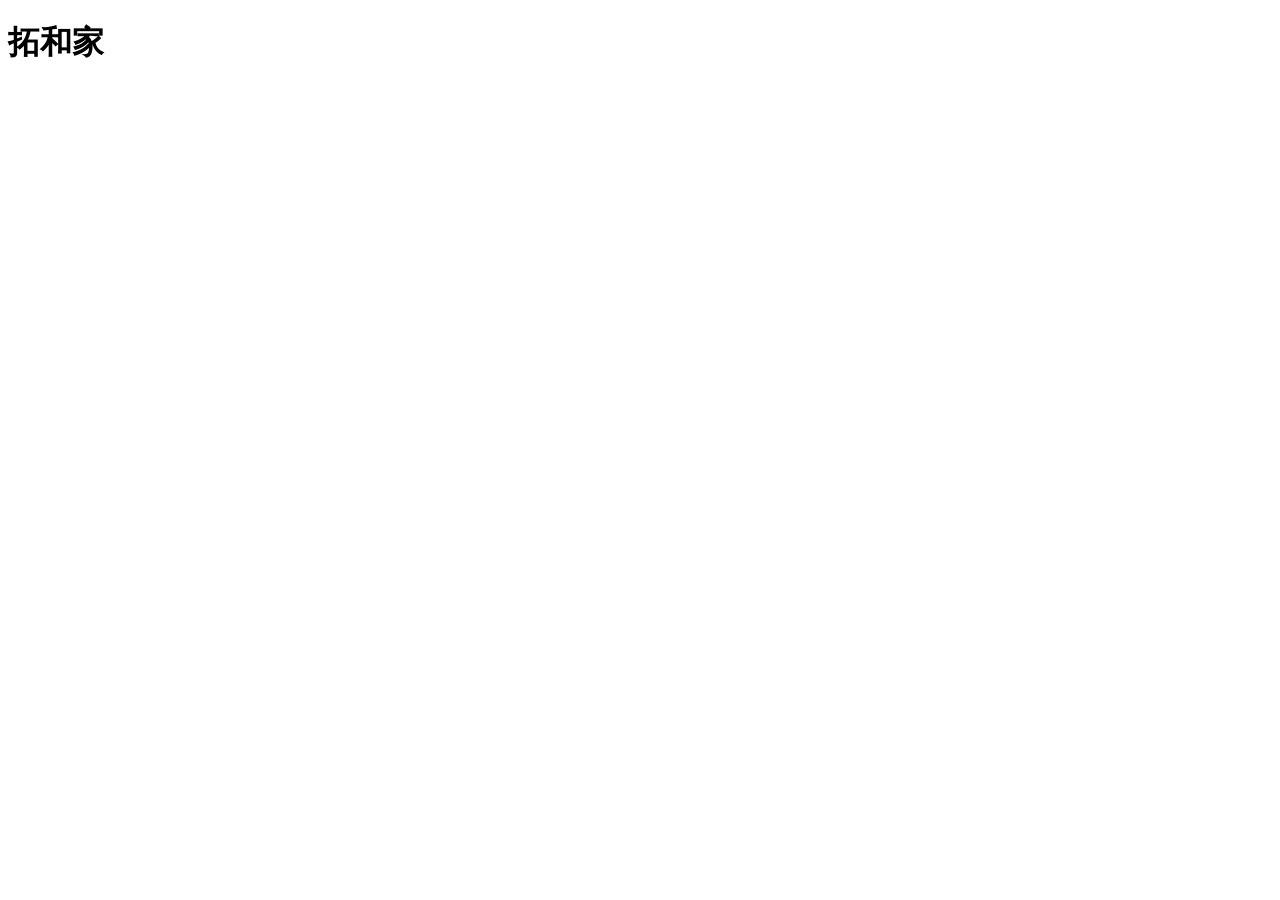
==== index.html @ e796575b "add site" ====
<!DOCTYPE html>
<html lang="zh-CN">
  <head>
    <meta charset="utf-8">
    <meta http-equiv="X-UA-Compatible" content="IE=edge,chrome=1">
    <meta name="renderer" content="webkit">
    <meta name="viewport" content="width=device-width, initial-scale=1, minimum-scale=1.0, maximum-scale=1.0, user-scalable=yes">
    <title>拓和家</title>
    <meta name="description" content="拓和家">
    <meta name="keywords" content="拓和家">
  </head>
  <body>
    <h1>拓和家</h1>
  </body>
</html>
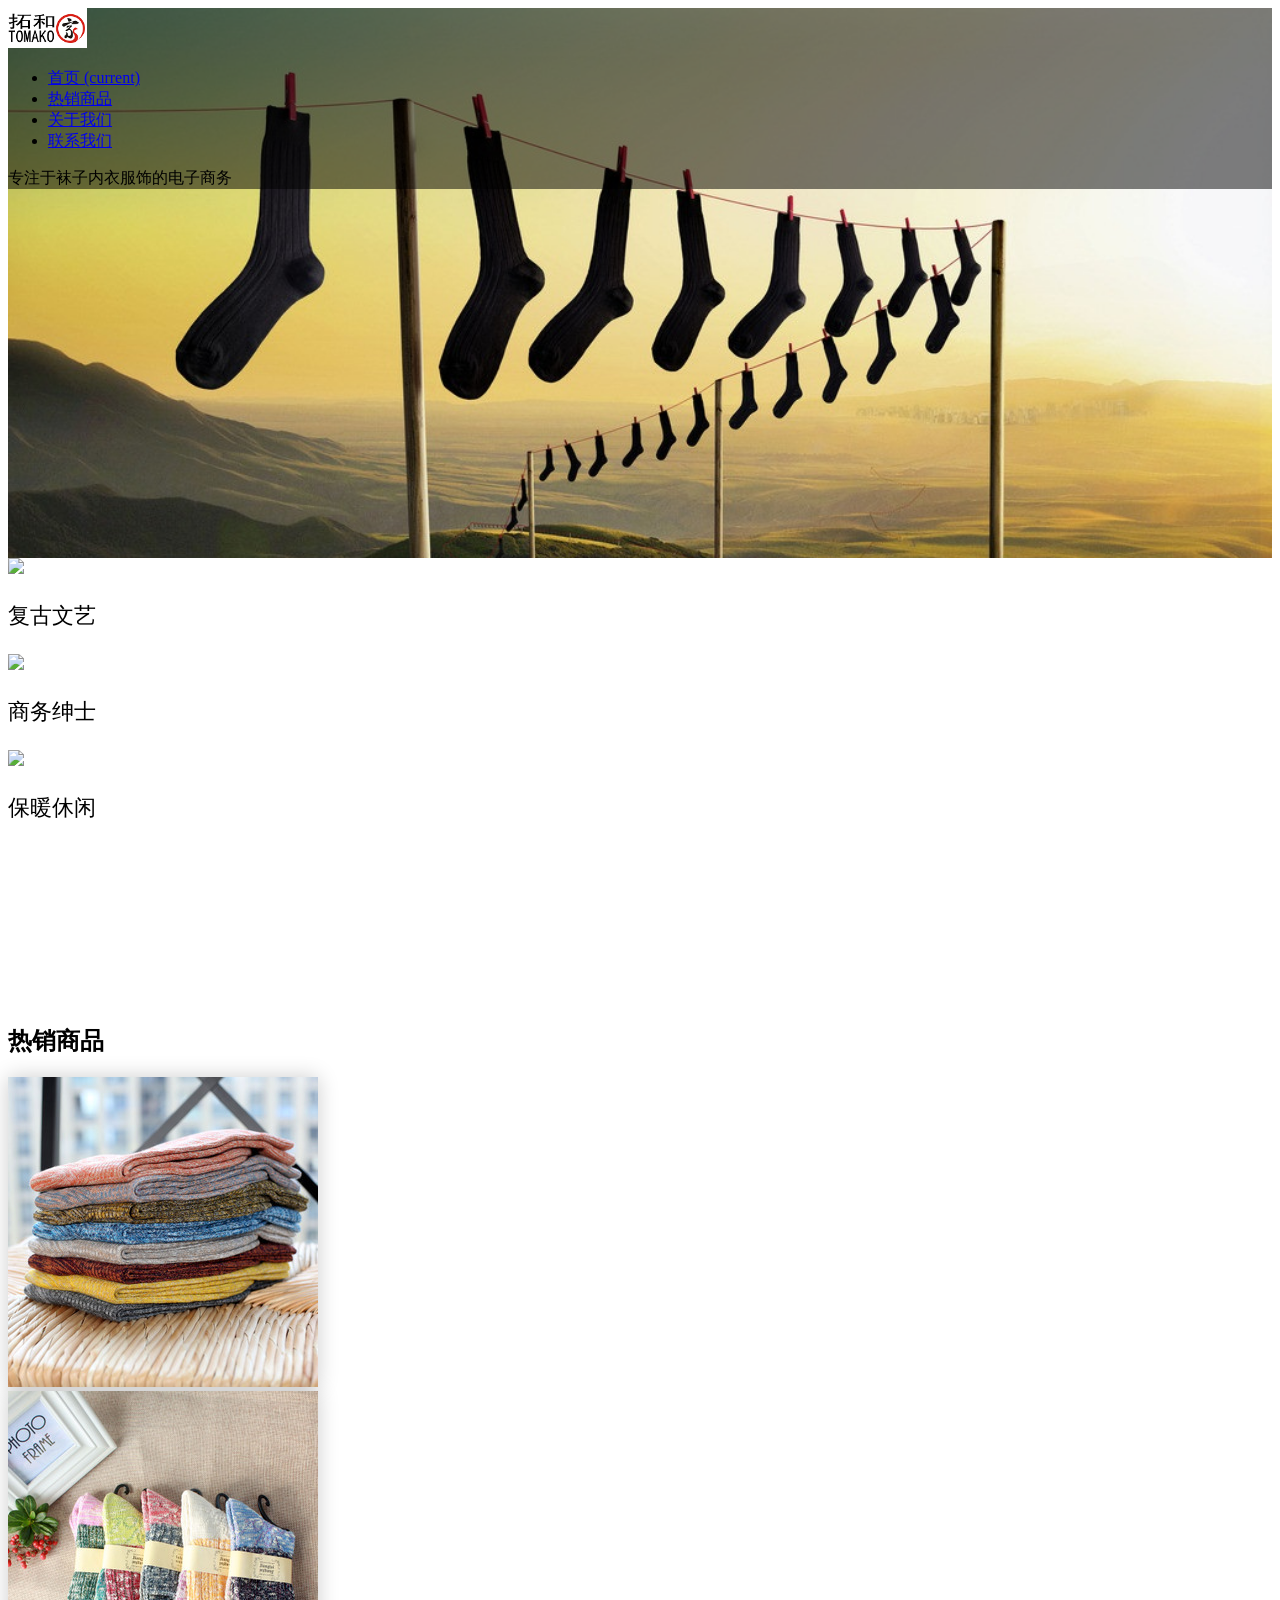
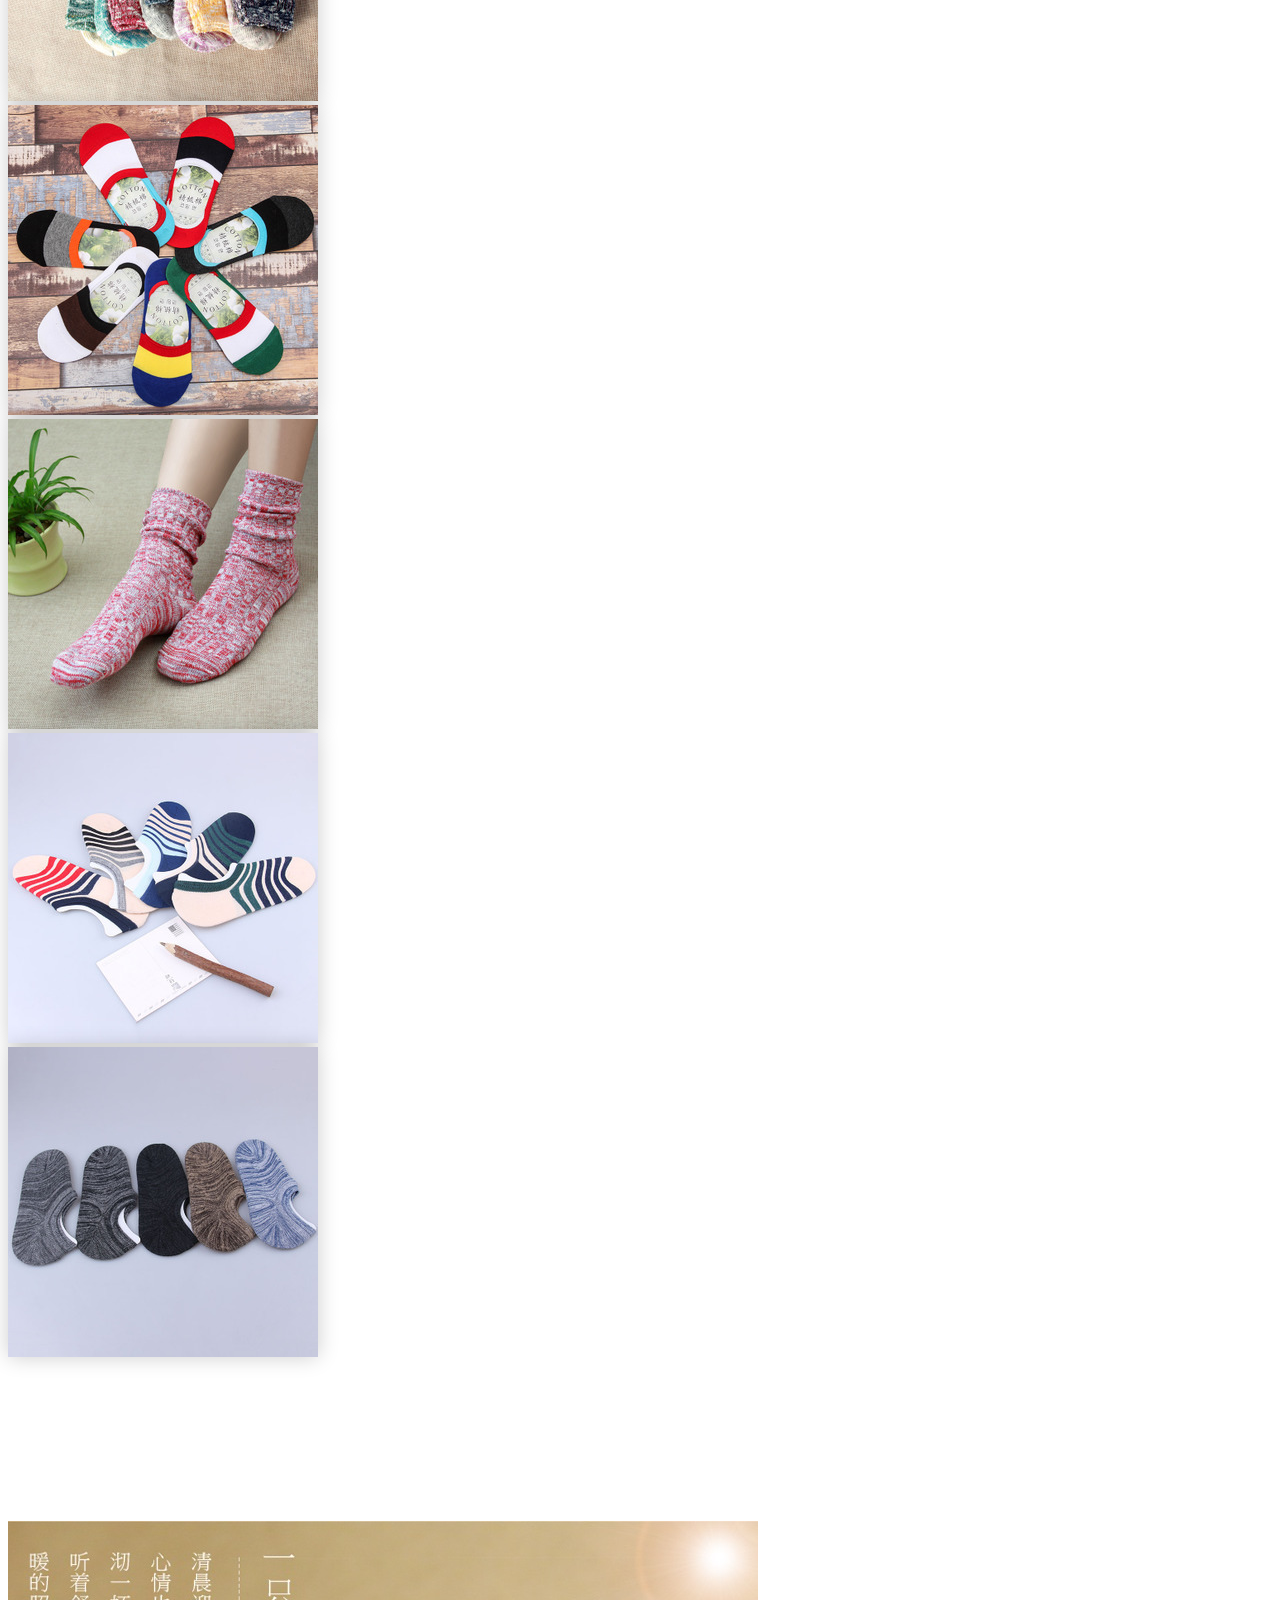
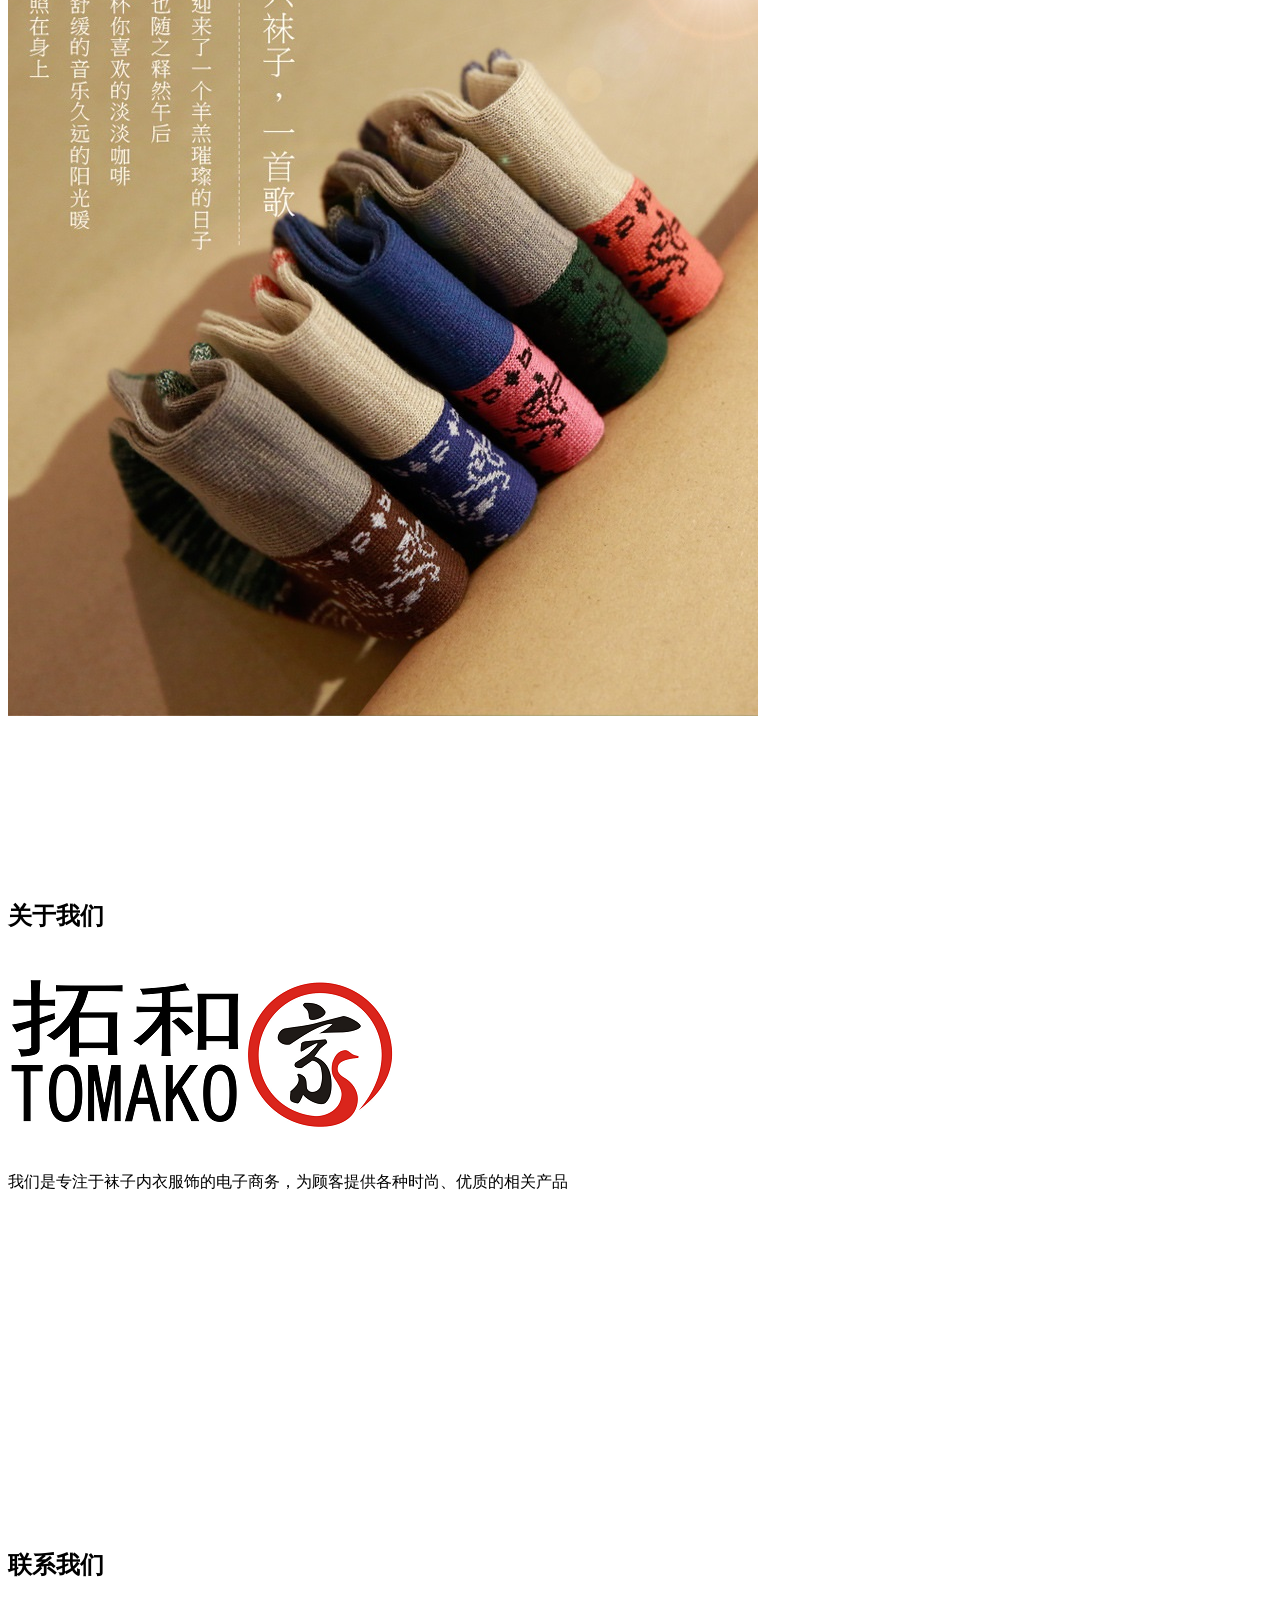
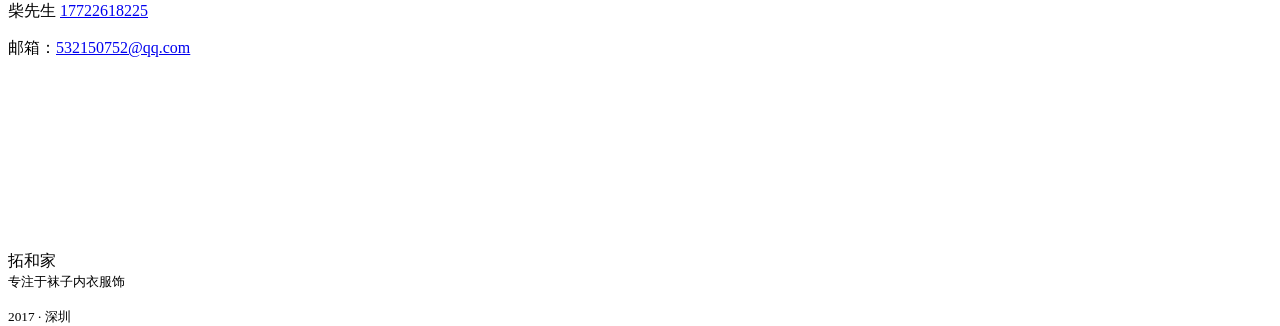
==== commit 196ec52e: "move public out" ====
--- a/index.html
+++ b/index.html
@@ -8,8 +8,116 @@
     <title>拓和家</title>
     <meta name="description" content="拓和家">
     <meta name="keywords" content="拓和家">
+    <link href="//cdn.bootcss.com/bootstrap/4.0.0-alpha.6/css/bootstrap.min.css" rel="stylesheet">
+    <link rel="stylesheet" type="text/css" href="static/css/style.css">
   </head>
-  <body>
-    <h1>拓和家</h1>
+  <body class="bg-faded">
+    <main class="bg-white h-75 tomako">
+  
+      <section class="banner" id="banner">
+        <nav class="navbar navbar-toggleable-md navbar-inverse bg-transparent fixed-top">
+          <a class="navbar-brand" href="http://tomako.aemob.com"><img class="logo-img" src="static/img/logo.png"></a>
+
+          <div class="collapse navbar-collapse ml-5" id="navbarSupportedContent">
+            <ul class="navbar-nav mr-auto">
+              <li class="nav-item active">
+                <a class="nav-link" href="http://tomako.aemob.com#banner">首页 <span class="sr-only">(current)</span></a>
+              </li>
+              <li class="nav-item ml-5">
+                <a class="nav-link" href="#hots">热销商品</a>
+              </li>
+              <li class="nav-item ml-5">
+                <a class="nav-link" href="#aboutus">关于我们</a>
+              </li>
+              <li class="nav-item ml-5">
+                <a class="nav-link" href="#contatus">联系我们</a>
+              </li>
+            </ul>
+            <span class="navbar-text">
+              专注于袜子内衣服饰的电子商务
+            </span>
+          </div>
+        </nav>
+        <div class="bg-img"></div>
+      </section>
+
+      <section id="product-demo" class="product-demo my-5 py-5">
+        <div class="container">
+          <div class="row">
+            <div class="col text-center">
+              <img class="rounded-circle" src="https://img.alicdn.com/bao/uploaded/i2/155173531/TB2daimhctnpuFjSZFKXXalFFXa_!!155173531.jpg_240x240.jpg">
+              <p class="text-muted py-4">复古文艺</p>
+            </div>
+            <div class="col text-center">
+              <img class="rounded-circle" src="https://img.alicdn.com/bao/uploaded/i4/155173531/TB2Ie1Vf30kpuFjSspdXXX4YXXa_!!155173531.jpg_240x240.jpg">
+              <p class="text-muted py-4">商务绅士</p>
+            </div>
+            <div class="col text-center">
+              <img class="rounded-circle" src="https://img.alicdn.com/bao/uploaded/i2/155173531/TB2EUwYgQqvpuFjSZFhXXaOgXXa_!!155173531.jpg_240x240.jpg">
+              <p class="text-muted py-4">保暖休闲</p>
+            </div>
+          </div>
+        </div>
+      </section>
+
+      <section id="hots" class="hots bg-faded py-10">
+          <div class="container">
+            <h2 class="text-muted mb-4">热销商品</h2>
+            <div class="row">
+              <div class="col-md-4 col-xs-12 p-4">
+                <img class="w-100 sock" src="static/img/hots/g1.jpg">
+              </div>
+              <div class="col-md-4 col-xs-12 p-4">
+                <img class="w-100 sock" src="static/img/hots/g2.jpg">
+              </div>
+              <div class="col-md-4 col-xs-12 p-4">
+                <img class="w-100 sock" src="static/img/hots/g3.jpg">
+              </div>
+            </div>
+            <div class="row">
+              <div class="col-md-4 col-xs-12 p-4">
+                <img class="w-100 sock" src="static/img/hots/g4.jpg">
+              </div>
+              <div class="col-md-4 col-xs-12 p-4">
+                <img class="w-100 sock" src="static/img/hots/g5.jpg">
+              </div>
+              <div class="col-md-4 col-xs-12 p-4">
+                <img class="w-100 sock" src="static/img/hots/g6.jpg">
+              </div>
+            </div>
+          </div>
+      </section>
+
+      <section>
+        <div class="w-100">
+          <img class="w-100" src="static/img/hots/g7.jpg">
+        </div>
+      </section>
+
+      <section id="aboutus" class="aboutus py-10">
+        <div class="container">
+          <h2 class="text-muted mb-4">关于我们</h2>
+          <div>
+            <img src="static/img/logo_h200.png">
+          </div>
+          <p class="text-muted">我们是专注于袜子内衣服饰的电子商务，为顾客提供各种时尚、优质的相关产品</p>
+        </div>
+      </section>
+      <section id="contatus"  class="contatus py-10">
+        <div class="container">
+          <h2 class="text-muted mb-4">联系我们</h2>
+          <p class="text-muted">柴先生 <a href="tel:17722618225">17722618225</a></p>
+          <p class="text-muted">邮箱：<a href="mailto:532150752@qq.com">532150752@qq.com</a></p>
+        </div>
+      </section>
+    </main>
+    <footer class="py-4">
+      <p class="text-center text-muted">
+        拓和家<br>
+        <small>专注于袜子内衣服饰</small>
+      </p>
+      <p class="text-center text-muted"><small>2017 · 深圳</small></p>
+    </footer>
+    <!-- <script src="//cdn.bootcss.com/bootstrap/4.0.0-alpha.6/js/bootstrap.min.js"></script> -->
   </body>
-</html>+</html>
--- a/static/css/style.css
+++ b/static/css/style.css
@@ -0,0 +1,39 @@
+html, body {
+	max-height: 100%;
+}
+
+.bg-white {
+	background-color: #fff;
+}
+
+.bg-transparent {
+	background-color: rgba(0, 0, 0, .5)!important;
+}
+
+.nav-transparent .nav-link {
+	color: #fff;
+}
+
+.logo-img {
+	height: 40px;
+}
+
+.banner {
+	height: 550px;
+	background-image: url('../img/banner-bg.jpg');
+	background-size: cover;
+	background-position-y: 10%;
+}
+
+.product-demo p {
+	font-size: 1.4rem;
+}
+
+.hots .sock {
+	box-shadow: 0 0 20px rgba(0, 0, 0, 0.2);
+}
+
+.py-10 {
+	padding-top: 10rem!important;
+	padding-bottom: 10rem!important;
+}
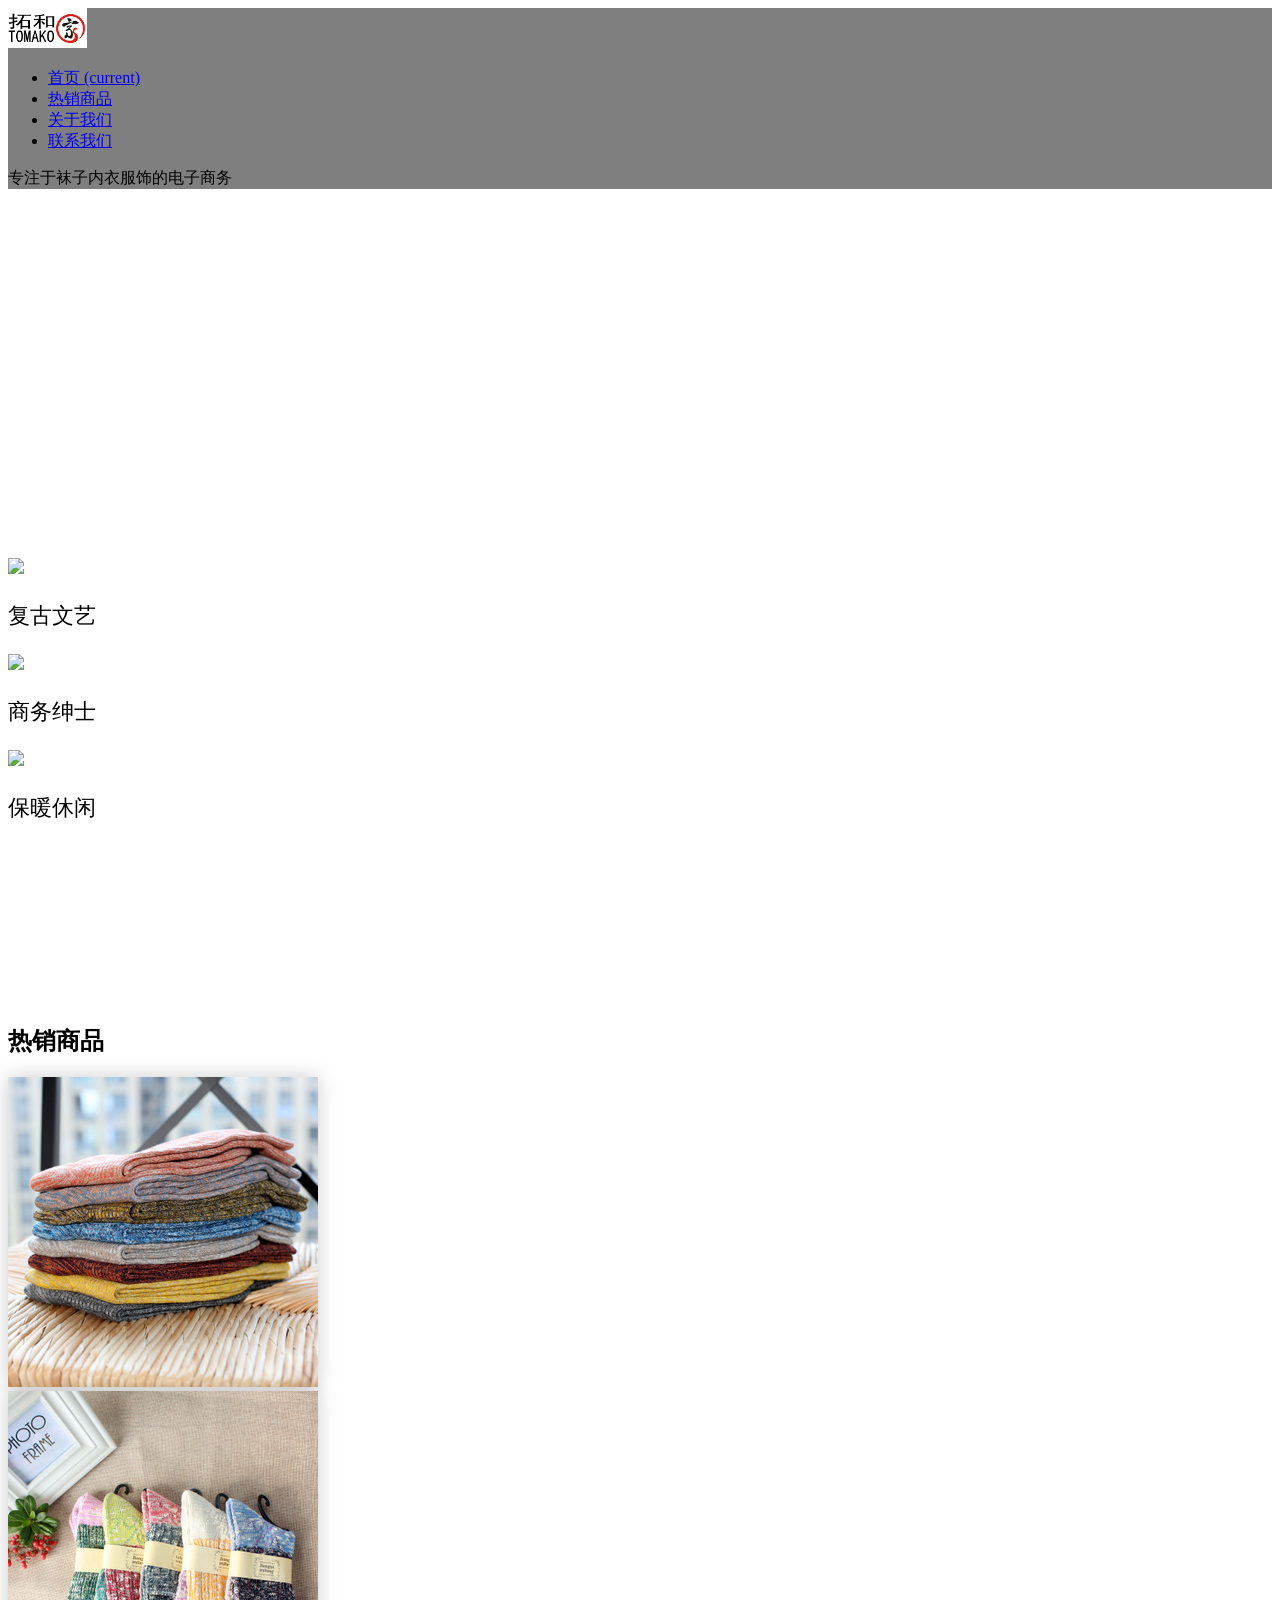
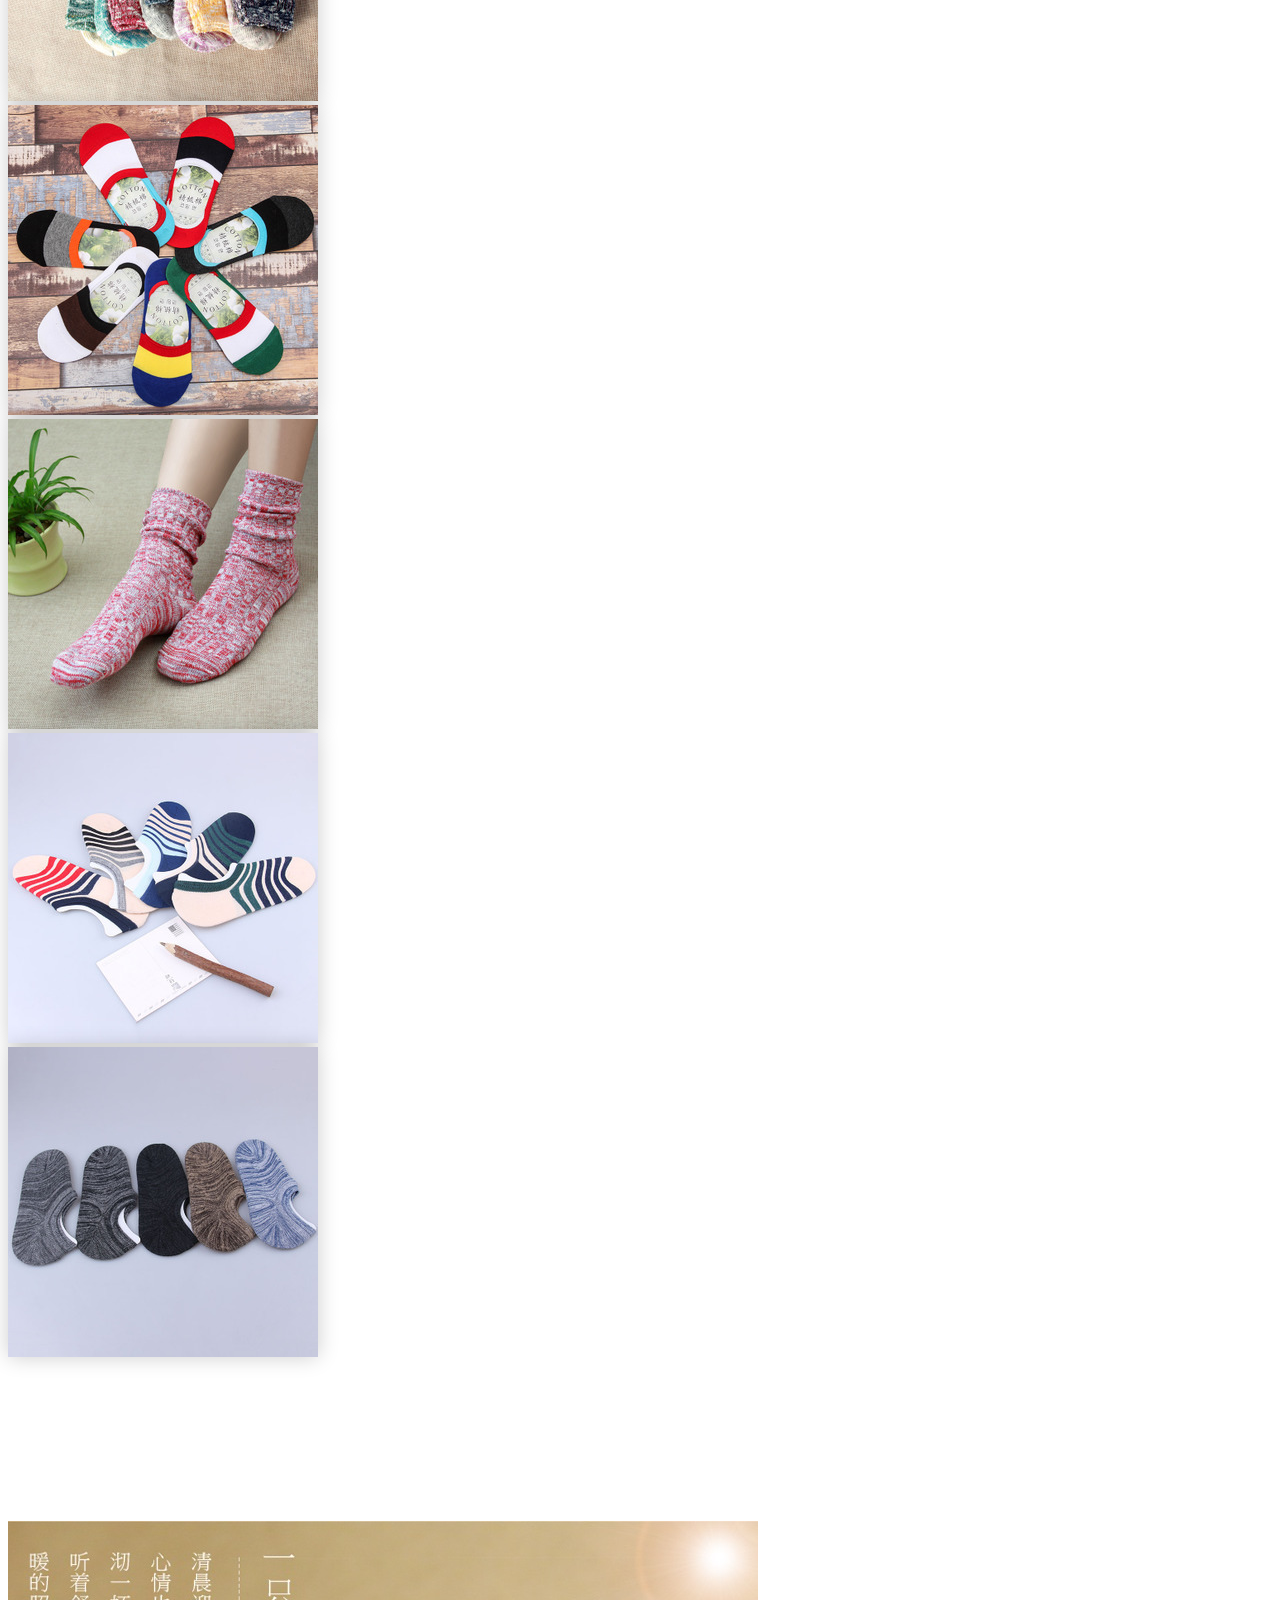
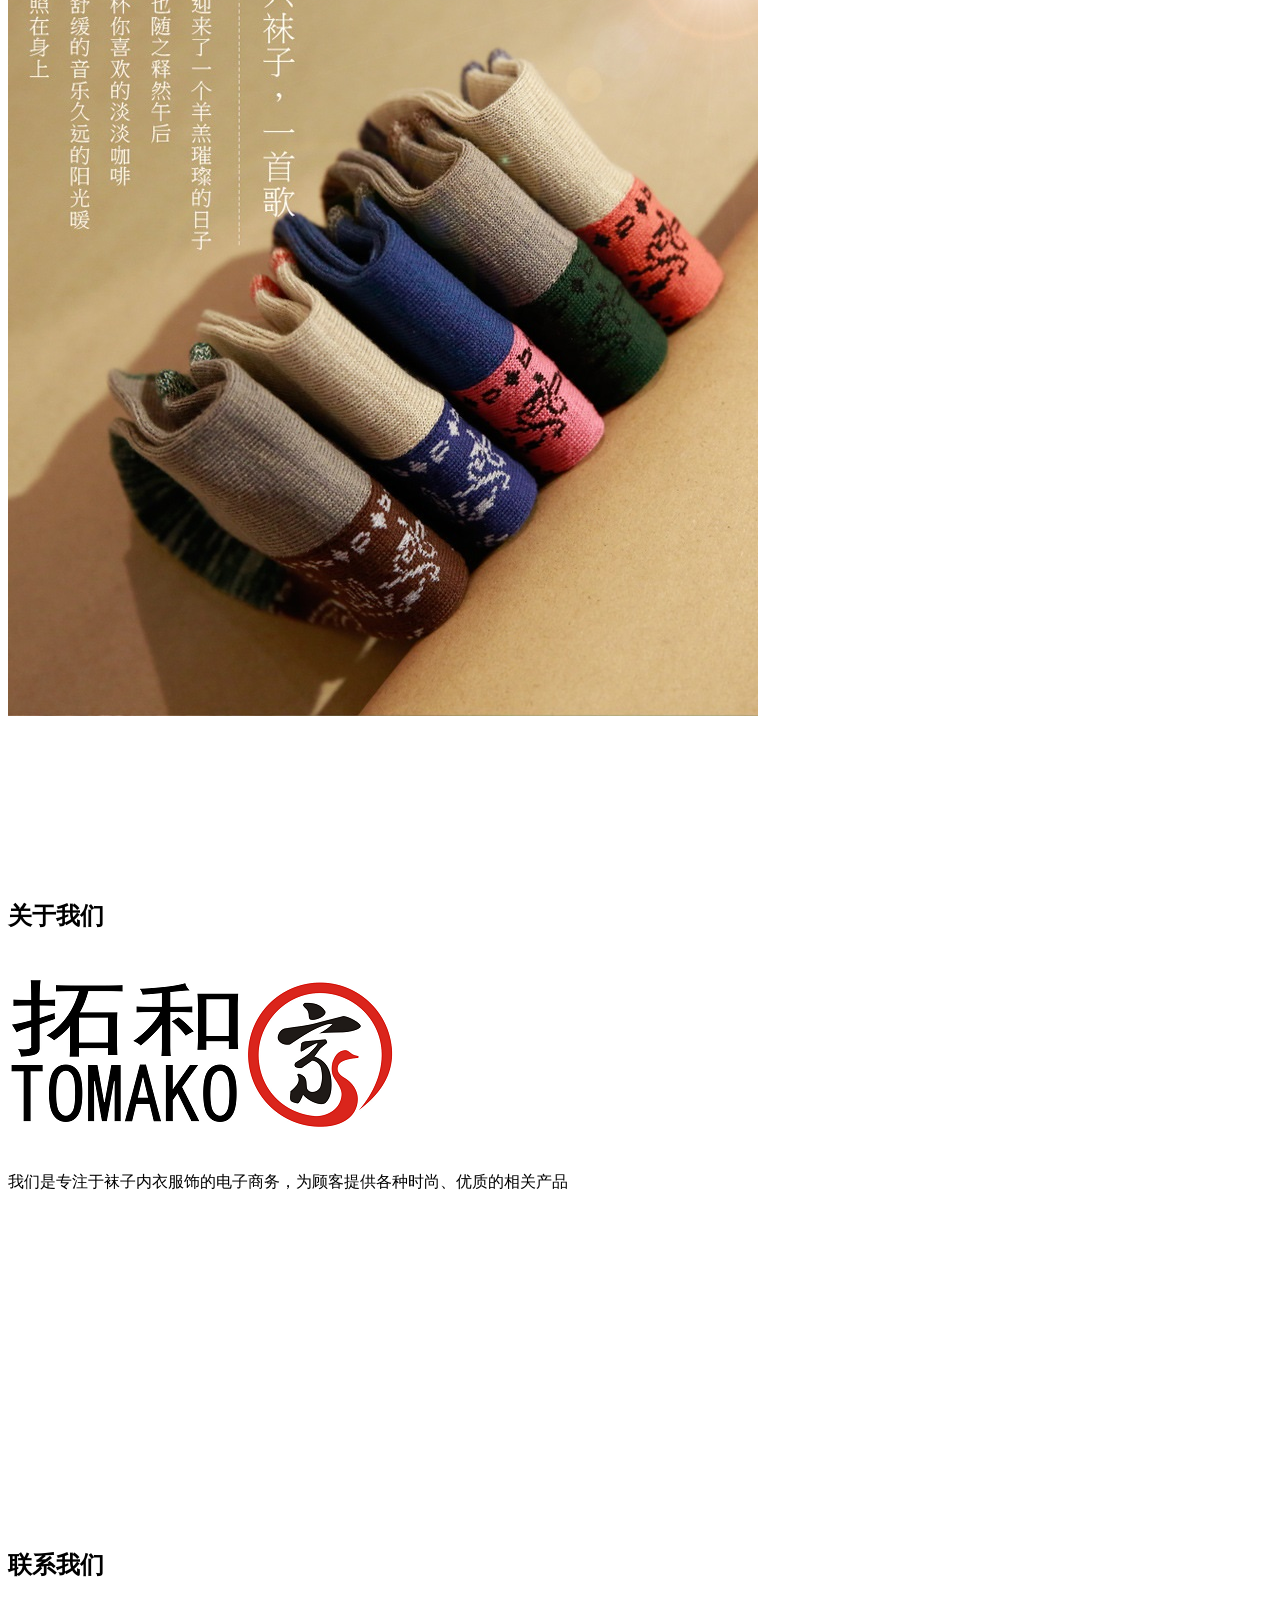
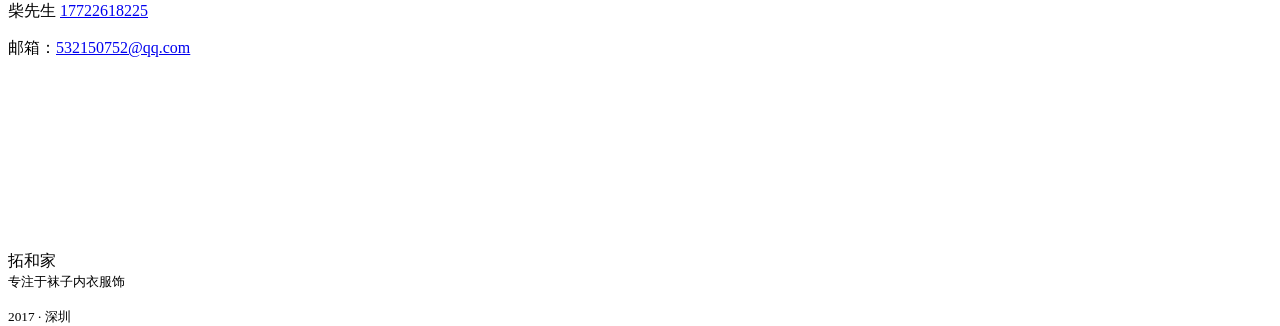
==== commit 292fe9bc: "Update index.html" ====
--- a/index.html
+++ b/index.html
@@ -89,8 +89,10 @@
       </section>
 
       <section>
-        <div class="w-100">
-          <img class="w-100" src="static/img/hots/g7.jpg">
+        <div class="container">
+          <div class="w-100">
+            <img class="w-100" src="static/img/hots/g7.jpg">
+          </div>
         </div>
       </section>
 
--- a/static/css/style.css
+++ b/static/css/style.css
@@ -20,7 +20,7 @@
 
 .banner {
 	height: 550px;
-	background-image: url('../img/banner-bg.jpg');
+	background-image: url('https://picsum.photos/600/300/?random');
 	background-size: cover;
 	background-position-y: 10%;
 }
@@ -36,4 +36,4 @@
 .py-10 {
 	padding-top: 10rem!important;
 	padding-bottom: 10rem!important;
-}+}
